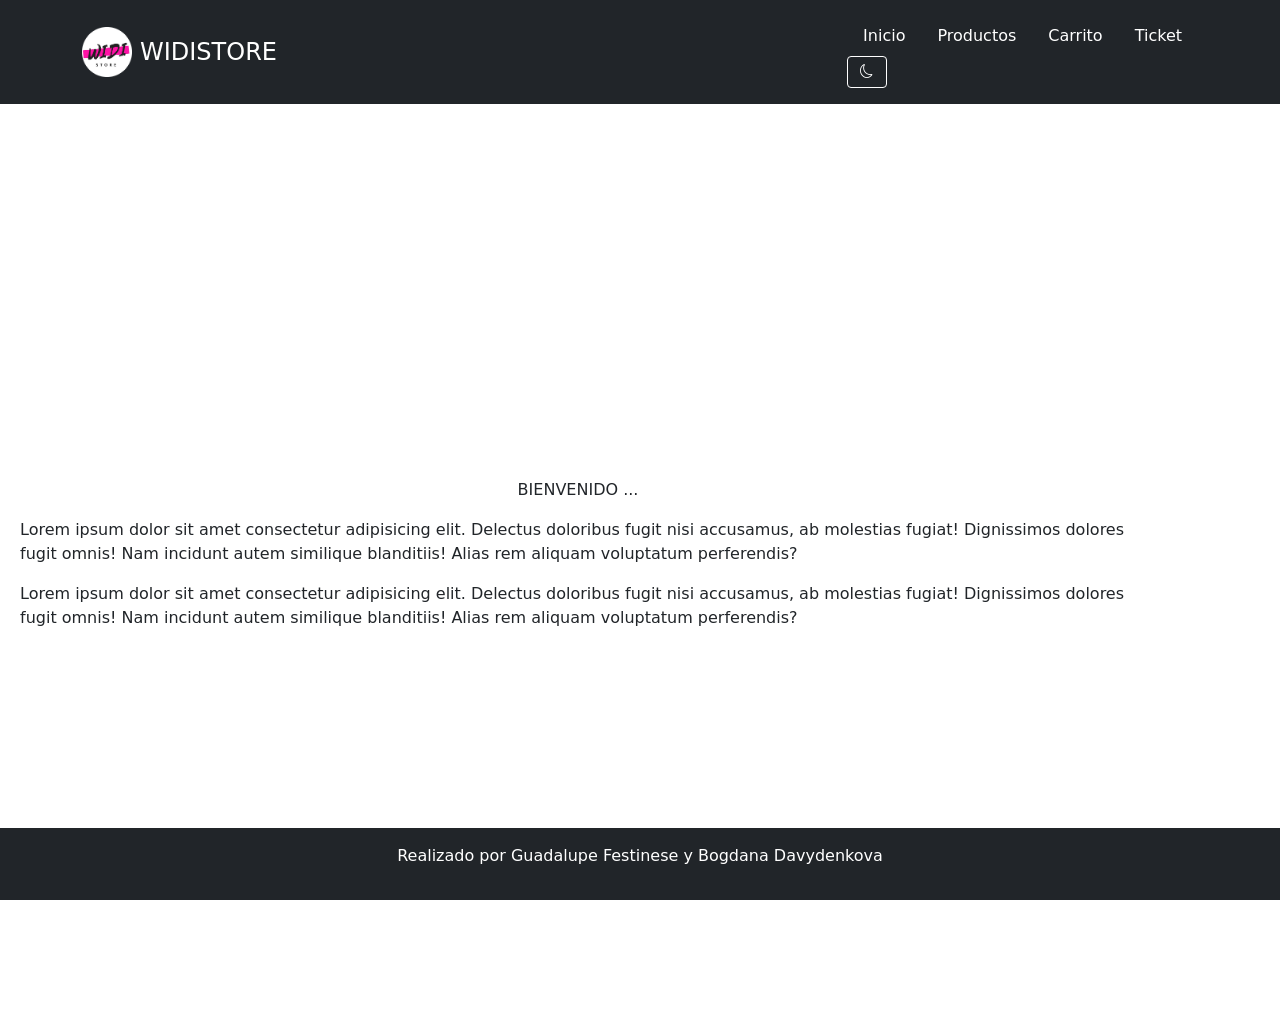
==== vistas/index.html @ ba9fee62 "Comenzando proyecto" ====
<!doctype html>
<html lang="es">
  <head>
    <meta charset="UTF-8" />
    <meta name="viewport" content="width=device-width, initial-scale=1.0" />
    <title>Widi Store</title>

    <!-- Favicon -->
    <link
      rel="icon"
      type="image/png"
      sizes="32x32"
      href="../imagenes/widiLogoRedondo.png"
    />

    <!-- Estilos -->
    <link rel="stylesheet" href="../css/estilos.css" />

    <!-- Bootstrap icons -->
    <link
      rel="stylesheet"
      href="https://cdn.jsdelivr.net/npm/bootstrap-icons/font/bootstrap-icons.css"
    />

    <link
      href="https://cdn.jsdelivr.net/npm/bootstrap@5.0.2/dist/css/bootstrap.min.css"
      rel="stylesheet"
      integrity="sha384-EVSTQN3/azprG1Anm3QDgpJLIm9Nao0Yz1ztcQTwFspd3yD65VohhpuuCOmLASjC"
      crossorigin="anonymous"
    />

    <!-- Script del tema -->
    <script src="../js/theme.js" defer></script>
  </head>
  <body>
    <header class="bg-dark text-white p-3">
      <div class="container d-flex align-items-center justify-content-between">
        <!-- Logo + título -->
        <div class="d-flex align-items-center">
          <img
            src="../imagenes/widiLogoRedondo.png"
            alt="Logo Widi Store"
            width="50"
            class="me-2"
          />
          <h1 class="h4 mb-0">WIDISTORE</h1>
        </div>

        <!-- Navbar -->
        <nav>
          <ul class="nav">
            <li class="nav-item">
              <a class="nav-link text-white" href="index.html">Inicio</a>
            </li>
            <li class="nav-item">
              <a class="nav-link text-white" href="productos.html">Productos</a>
            </li>
            <li class="nav-item">
              <a class="nav-link text-white" href="carrito.html">Carrito</a>
            </li>
            <li class="nav-item">
              <a class="nav-link text-white" href="ticket.html">Ticket</a>
            </li>
          </ul>
        </nav>
      </div>
    </header>

    <main class="container d-flex flex-column align-items-center justify-content-center m-2 min-vh-100">
      <p>BIENVENIDO ... </p>
      <p>
        Lorem ipsum dolor sit amet consectetur adipisicing elit. Delectus
        doloribus fugit nisi accusamus, ab molestias fugiat! Dignissimos dolores
        fugit omnis! Nam incidunt autem similique blanditiis! Alias rem aliquam
        voluptatum perferendis?
      </p>
      <p>
        Lorem ipsum dolor sit amet consectetur adipisicing elit. Delectus
        doloribus fugit nisi accusamus, ab molestias fugiat! Dignissimos dolores
        fugit omnis! Nam incidunt autem similique blanditiis! Alias rem aliquam
        voluptatum perferendis?
      </p>
    </main>

    <footer
      class="d-flex justify-content-center align-items-center bg-dark text-white p-3 fixed-bottom"
    >
      <p>Realizado por Guadalupe Festinese y Bogdana Davydenkova</p>
    </footer>

    <!-- Script a Bootstrap -->
    <script
      src="https://cdn.jsdelivr.net/npm/bootstrap@5.0.2/dist/js/bootstrap.bundle.min.js"
      integrity="sha384-MrcW6ZMFYlzcLA8Nl+NtUVF0sA7MsXsP1UyJoMp4YLEuNSfAP+JcXn/tWtIaxVXM"
      crossorigin="anonymous"
    ></script>
  </body>
</html>
---- css/estilos.css ----
/**
 * @file        theme.css
 * @description Variables CSS centralizadas para tema claro/oscuro.
 *              Aplicadas en todo el proyecto para evitar duplicación.
 *              La clase .dark en <html> activa el tema oscuro.
 *              Cada página define sus colores específicos de header.
 * @subject     Programación III – UTN
 * @author      UTN-FRA
 * @version     1.0.0
 * @since       2026
 */

/* ==========================================================================
   VARIABLES CSS COMUNES PARA TEMA CLARO/OSCURO
   ========================================================================== */
:root {
    --bg-body: #f0f4f8;
    --bg-card: #fff;
    --text-body: #1a202c;
    --text-muted: #718096;
    --text-header: #fff;
    --border-color: #e2e8f0;
    --input-bg: #fff;
    --input-border: #cbd5e0;
    --card-shadow: rgba(0,0,0,0.08);
    --card-shadow-hover: rgba(0,0,0,0.12);
}

.dark {
    --bg-body: #1a202c;
    --bg-card: #2d3748;
    --text-body: #e2e8f0;
    --text-muted: #a0aec0;
    --text-header: #fff;
    --border-color: #4a5568;
    --input-bg: #2d3748;
    --input-border: #4a5568;
    --card-shadow: rgba(0,0,0,0.3);
    --card-shadow-hover: rgba(0,0,0,0.4);
}
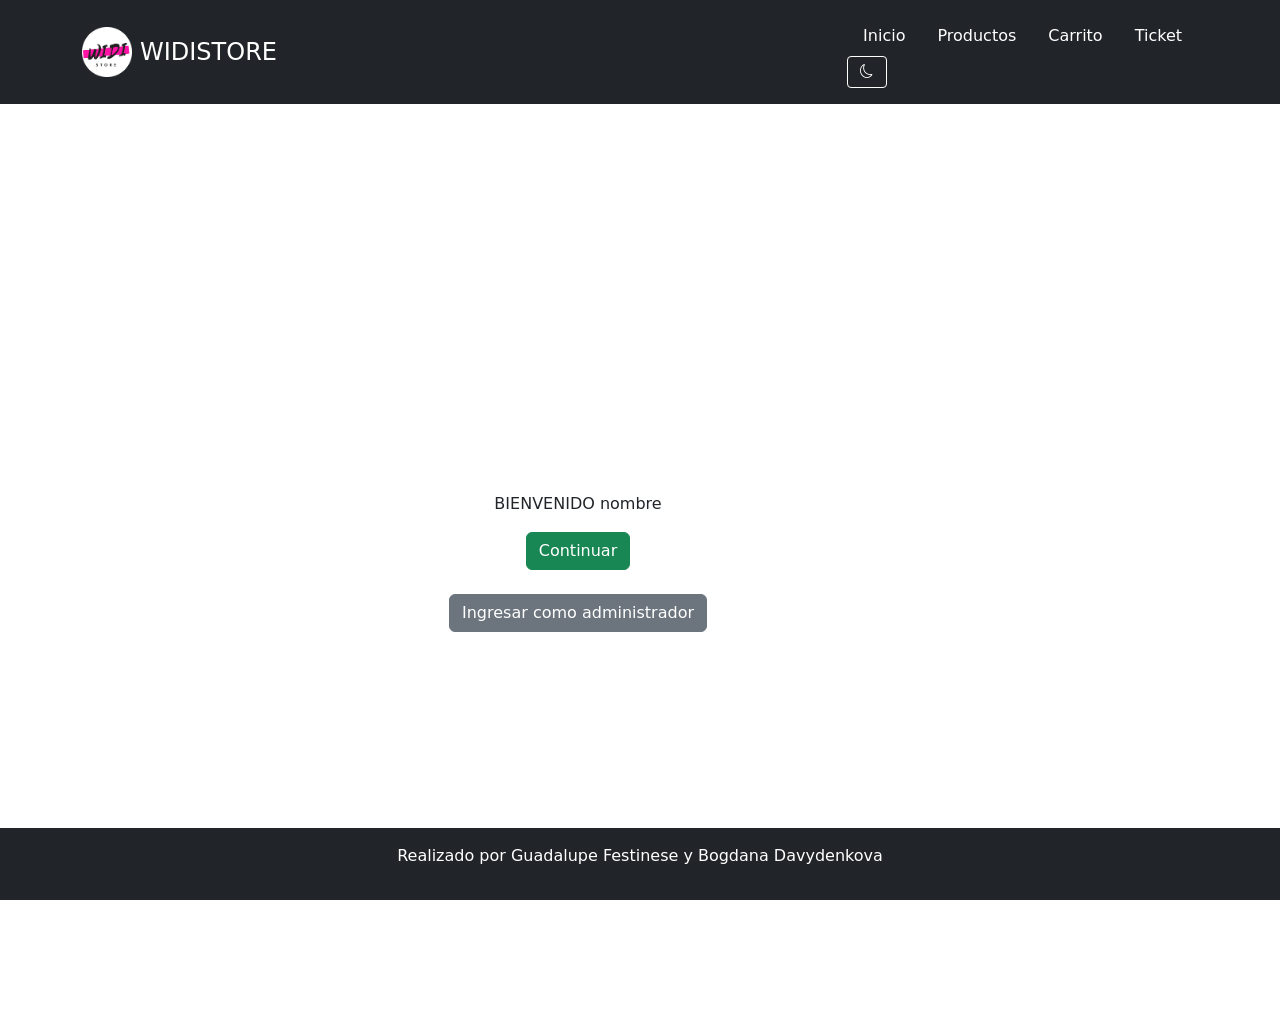
==== commit ec84a743: "Agrego datos" ====
--- a/vistas/index.html
+++ b/vistas/index.html
@@ -66,20 +66,19 @@
       </div>
     </header>
 
-    <main class="container d-flex flex-column align-items-center justify-content-center m-2 min-vh-100">
-      <p>BIENVENIDO ... </p>
-      <p>
-        Lorem ipsum dolor sit amet consectetur adipisicing elit. Delectus
-        doloribus fugit nisi accusamus, ab molestias fugiat! Dignissimos dolores
-        fugit omnis! Nam incidunt autem similique blanditiis! Alias rem aliquam
-        voluptatum perferendis?
-      </p>
-      <p>
-        Lorem ipsum dolor sit amet consectetur adipisicing elit. Delectus
-        doloribus fugit nisi accusamus, ab molestias fugiat! Dignissimos dolores
-        fugit omnis! Nam incidunt autem similique blanditiis! Alias rem aliquam
-        voluptatum perferendis?
-      </p>
+    <main
+      class="container d-flex flex-column align-items-center justify-content-center m-2 min-vh-100"
+    >
+      <p>BIENVENIDO nombre</p>
+      <button
+        type="button"
+        class="btn btn-success mb-4"
+        onclick="window.location.href = 'productos.html'"
+      >
+        Continuar
+      </button>
+
+      <button type="button" class="btn btn-secondary" onclick="window.location.href='login.html'">Ingresar como administrador</button>
     </main>
 
     <footer
@@ -88,7 +87,7 @@
       <p>Realizado por Guadalupe Festinese y Bogdana Davydenkova</p>
     </footer>
 
-    <!-- Script a Bootstrap -->
+    <!-- Script Bootstrap -->
     <script
       src="https://cdn.jsdelivr.net/npm/bootstrap@5.0.2/dist/js/bootstrap.bundle.min.js"
       integrity="sha384-MrcW6ZMFYlzcLA8Nl+NtUVF0sA7MsXsP1UyJoMp4YLEuNSfAP+JcXn/tWtIaxVXM"
--- a/css/estilos.css
+++ b/css/estilos.css
@@ -37,4 +37,25 @@
     --input-border: #4a5568;
     --card-shadow: rgba(0,0,0,0.3);
     --card-shadow-hover: rgba(0,0,0,0.4);
+}
+
+.card-title{
+    min-height: 50px;
+    display: flex;
+    align-items: flex-start;
+    justify-content:center;
+    text-align: center;
+}
+
+/* .card-img-top{
+    height: 250px;
+    object-fit: cover;
+    width: 100%;
+    object-position: center;
+} */
+
+.card-body{
+    display:flex;
+    flex-direction: column;
+    justify-content: space-between;
 }
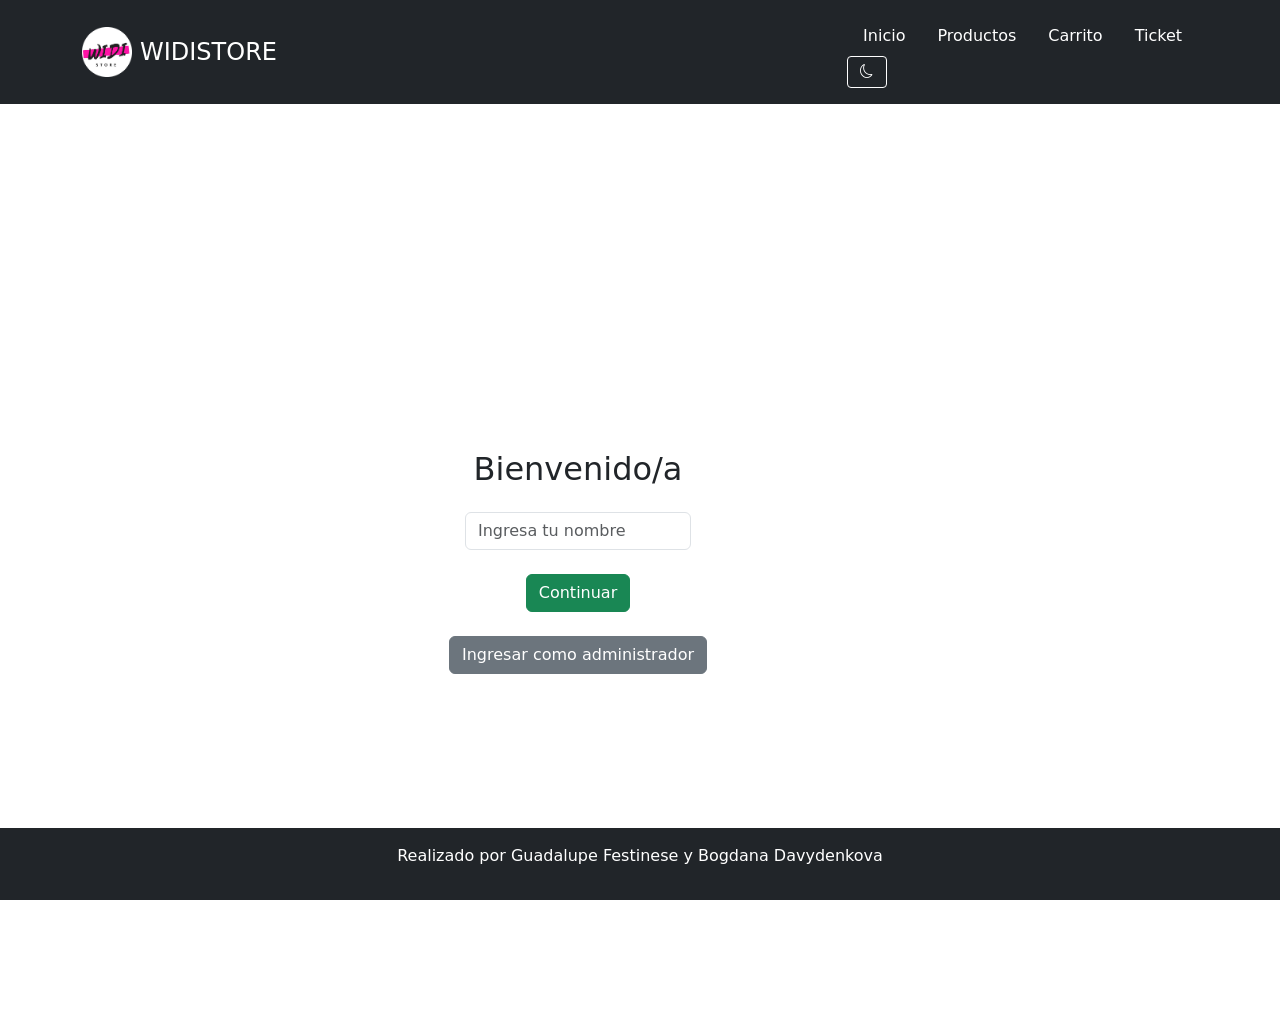
==== commit ad4755f3: "Ingreso con nombre" ====
--- a/vistas/index.html
+++ b/vistas/index.html
@@ -69,16 +69,27 @@
     <main
       class="container d-flex flex-column align-items-center justify-content-center m-2 min-vh-100"
     >
-      <p>BIENVENIDO nombre</p>
+      <h2 class="text-center mb-4">Bienvenido/a</h2>
+
+      <form id="formBienvenida" class="d-flex flex-column align-items-center">
+        <input
+          type="text"
+          placeholder="Ingresa tu nombre"
+          id="inputNombre"
+          class="mb-4 form-control"
+          required
+        />
+
+        <button type="submit" class="btn btn-success mb-4">Continuar</button>
+      </form>
+
       <button
         type="button"
-        class="btn btn-success mb-4"
-        onclick="window.location.href = 'productos.html'"
+        class="btn btn-secondary"
+        onclick="window.location.href = 'login.html'"
       >
-        Continuar
+        Ingresar como administrador
       </button>
-
-      <button type="button" class="btn btn-secondary" onclick="window.location.href='login.html'">Ingresar como administrador</button>
     </main>
 
     <footer
@@ -93,5 +104,6 @@
       integrity="sha384-MrcW6ZMFYlzcLA8Nl+NtUVF0sA7MsXsP1UyJoMp4YLEuNSfAP+JcXn/tWtIaxVXM"
       crossorigin="anonymous"
     ></script>
+    <script src="../js/ingresoNombre.js"></script>
   </body>
 </html>
